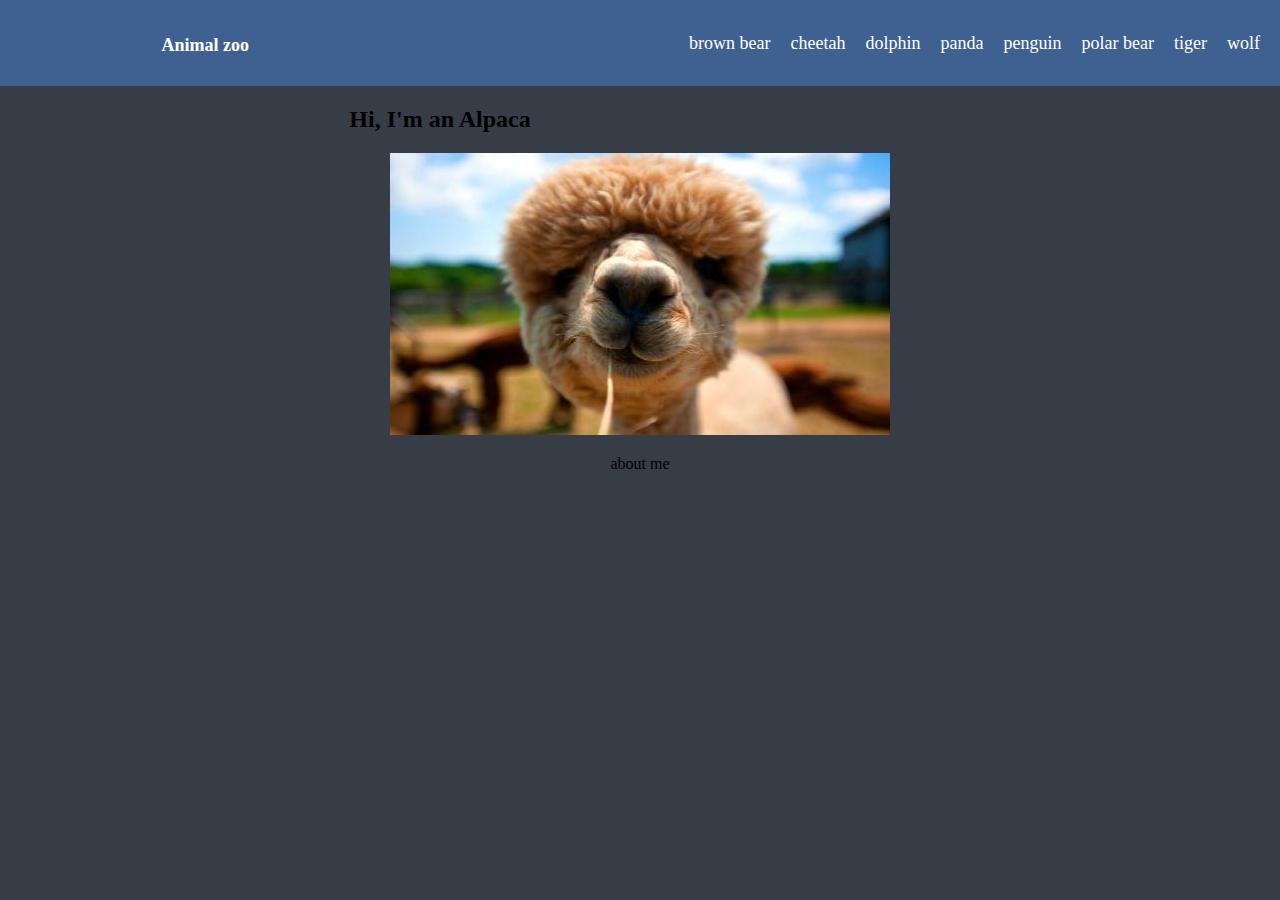
==== animalsPage/alpaca.html @ 62e86986 "pages linked" ====
<!DOCTYPE html>
<html>
    <head>
        <link rel="stylesheet" href="../css/animals.css" />
    </head>
    <body>
        <header class="home-welcome">
            <h2><a href="../index.html">Animal zoo</a></h2>
            <nav>
                <ul>
                    <li><a href="brownbear.html">brown bear</a></li>
                    <li><a href="cheetah.html">cheetah</a></li>
                    <li><a href="dolphin.html">dolphin</a></li>
                    <li><a href="panda.html">panda</a></li>
                    <li><a href="penguin.html">penguin</a></li>
                    <li><a href="polarBear.html">polar bear</a></li>
                    <li><a href="tiger.html">tiger</a></li>
                    <li><a href="wolf.html">wolf</a></li>
                </ul>
            </nav>
        </header>
        <section>
            <h2>Hi, I'm an Alpaca</h2>
            <img src="../img/alpaca.jpg" alt="alpaca">
            <p>about me</p>
        </section>
       
    </body>
</html>
---- css/animals.css ----
body {
  background-color: #363d47;
  margin: 0px;
  text-align: center;
  margin: 0;
}
.home-welcome {
  display: flex;
  font-family: fantasy;
  text-align: center;
  padding-top: 5px;
  padding-bottom: 5px;
  width: 100%;

  background-color: #3f6191;
  font-size: large;
  color: white;
  justify-content: flex-end;
}

h2 {
  margin-right: 400px;
}
nav ul {
  display: flex;
  list-style-type: none;
  flex-wrap: wrap;
}
nav li {
  padding-top: 10px;
  padding-right: 20px;
}

a {
  font-size: large;
  color: white;
  font-family: fantasy;
  text-decoration: none;
}

a:hover {
  color: greenyellow;
}
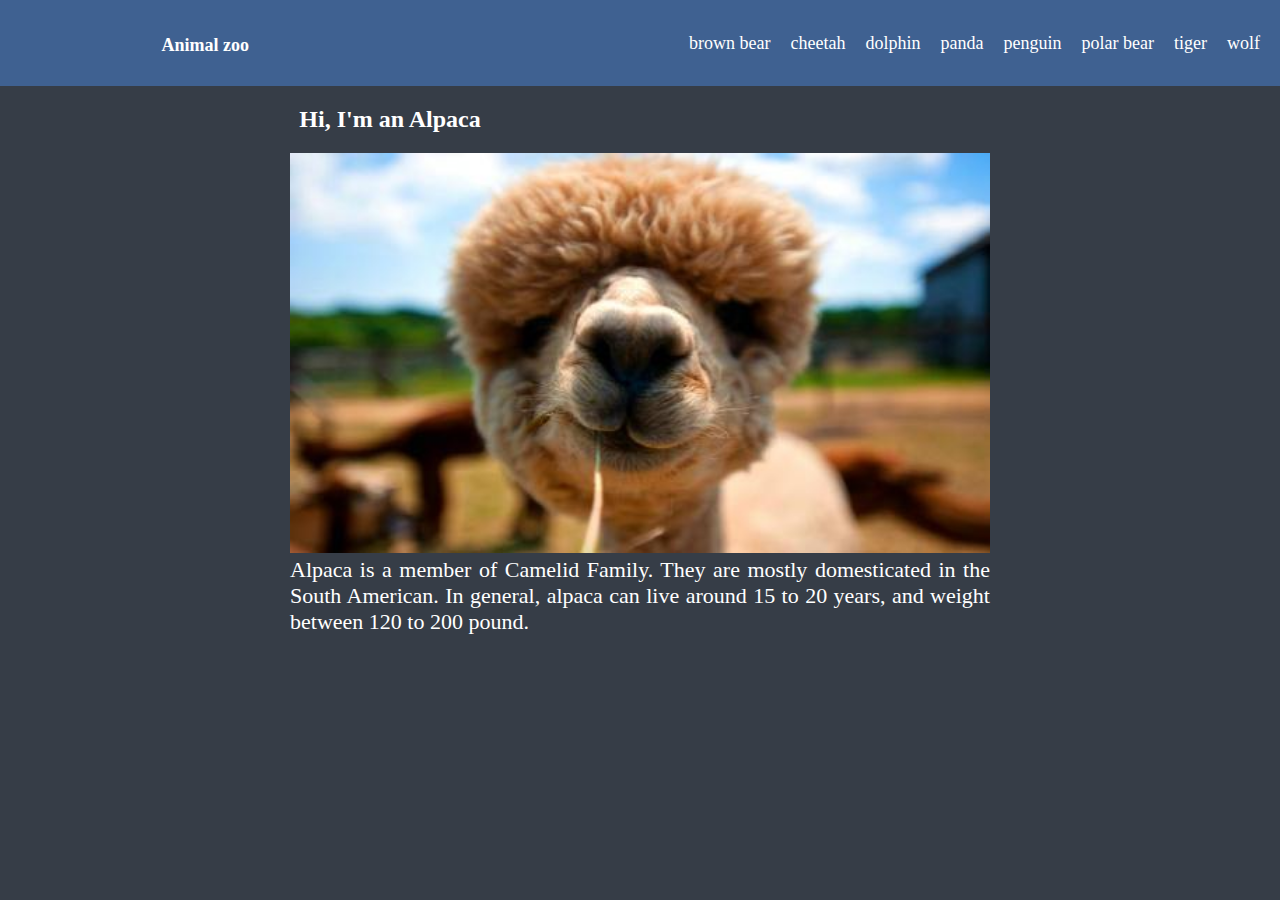
==== commit ebcdf439: "animals information" ====
--- a/animalsPage/alpaca.html
+++ b/animalsPage/alpaca.html
@@ -19,10 +19,15 @@
                 </ul>
             </nav>
         </header>
-        <section>
+        <section class="animal_info">
             <h2>Hi, I'm an Alpaca</h2>
-            <img src="../img/alpaca.jpg" alt="alpaca">
-            <p>about me</p>
+            <img class = "animal-img" src="../img/alpaca.jpg" alt="alpaca">
+            <p>
+                Alpaca is a member of Camelid Family. 
+                They are mostly domesticated in the South American. 
+                In general, alpaca can live around 15 to 20 years, 
+                and weight between 120 to 200 pound.
+            </p>
         </section>
        
     </body>
--- a/css/animals.css
+++ b/css/animals.css
@@ -41,3 +41,22 @@
 a:hover {
   color: greenyellow;
 }
+.animal_info {
+  text-align: center;
+}
+.animal_info h2 {
+  margin-left: -100px;
+  color: white;
+}
+.animal-img {
+  width: 700px;
+  height: 400px;
+}
+
+p {
+  width: 700px;
+  color: white;
+  font-size: 22px;
+  margin: 0 auto;
+  text-align: justify;
+}
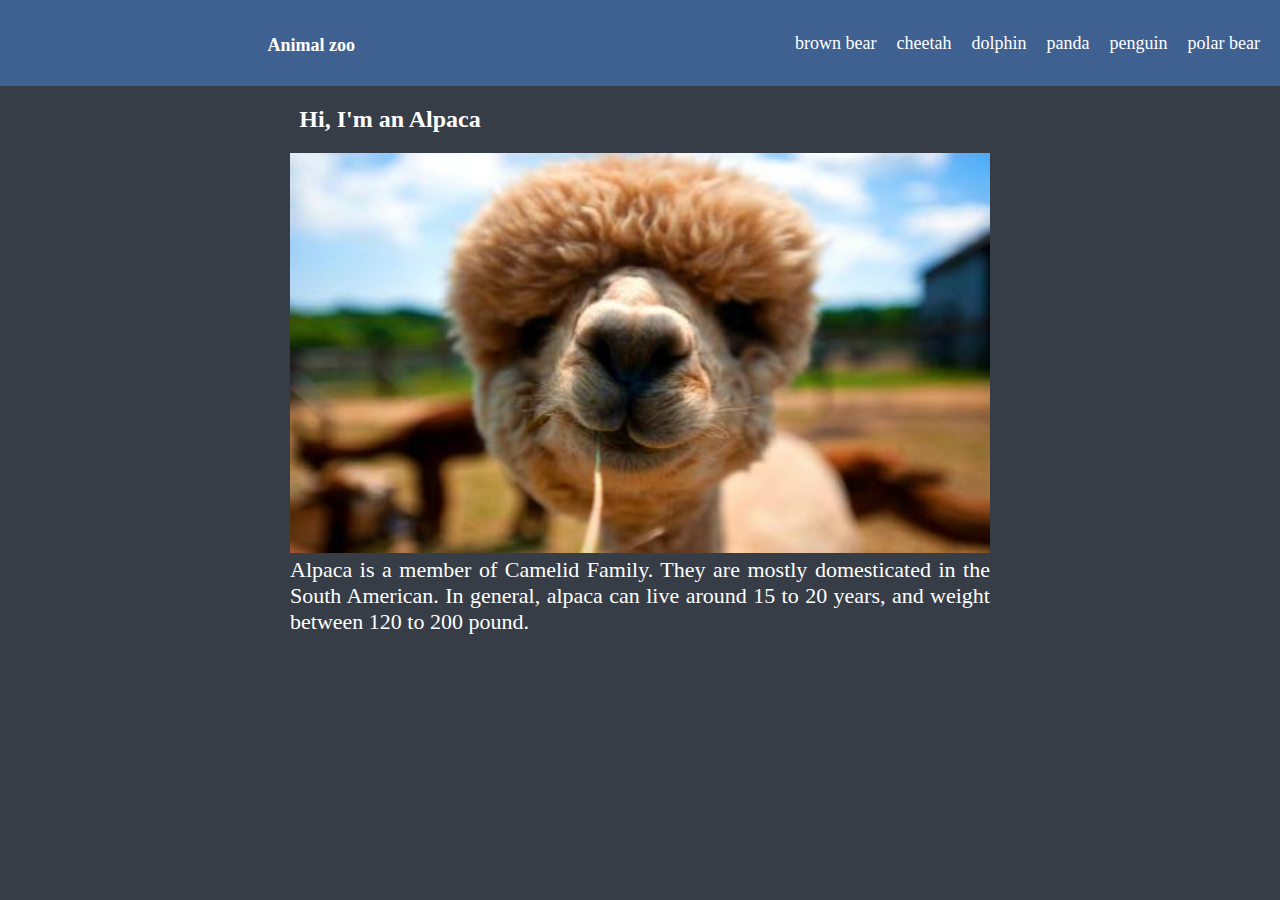
==== commit 3b9b2683: "animals page" ====
--- a/animalsPage/alpaca.html
+++ b/animalsPage/alpaca.html
@@ -14,8 +14,7 @@
                     <li><a href="panda.html">panda</a></li>
                     <li><a href="penguin.html">penguin</a></li>
                     <li><a href="polarBear.html">polar bear</a></li>
-                    <li><a href="tiger.html">tiger</a></li>
-                    <li><a href="wolf.html">wolf</a></li>
+                    
                 </ul>
             </nav>
         </header>
